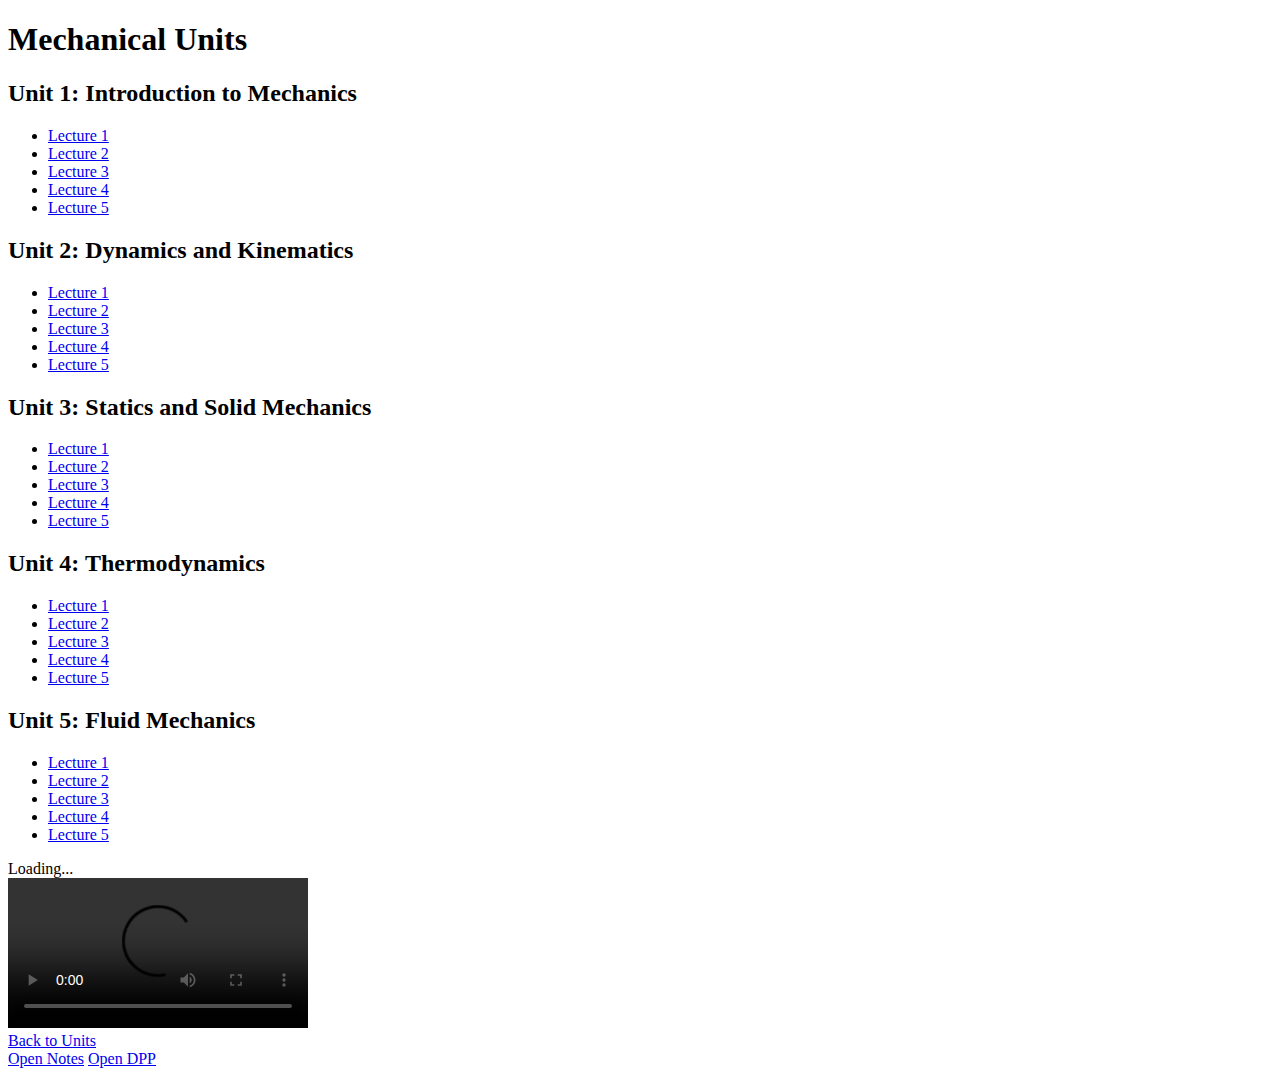
==== Mechanical.html @ 2369f94a "Create Mechanical.html" ====
<!DOCTYPE html>
<html lang="en">
<head>
  <meta charset="UTF-8">
  <meta name="viewport" content="width=device-width, initial-scale=1.0">
  <title>Lecture Folders</title>
  <link rel="stylesheet" href="styles.css"> <!-- Linking the external CSS file -->
</head>
<body>

  <h1>Mechanical Units</h1>

  <div class="main-content">
    <!-- Unit 1 -->
    <div class="folder" id="unit1">
      <h2 onclick="toggleLectures('lecturesUnit1')">Unit 1: Introduction to Mechanics</h2>
      <ul class="lectures" id="lecturesUnit1">
        <li><a href="#" onclick="openVideo('Mechanical Unit 1 Lecture 1', 'https://p-def6.pcloud.com/cBZFqDrTGZcpeUFS7ZZZyaRbXkZQ5ZZasHZkZISN8TZOHZOYZOLZjLZpLZBYZiQZf4Z44ZBzZz8ZgzZ4RZ6QZjs655Z7coxjG8AHgFodA9MFGj7LLzOsfzk/G.m3u8.mp4', 'notes_unit_1_lecture_1.pdf', 'dpp_unit_1_lecture_1.pdf')">Lecture 1</a></li>
        <li><a href="#" onclick="openVideo('Mechanical Unit 1 Lecture 2', 'unit_1_lecture_2.mp4', 'notes_unit_1_lecture_2.pdf', 'dpp_unit_1_lecture_2.pdf')">Lecture 2</a></li>
        <li><a href="#" onclick="openVideo('Mechanical Unit 1 Lecture 3', 'unit_1_lecture_3.mp4', 'notes_unit_1_lecture_3.pdf', 'dpp_unit_1_lecture_3.pdf')">Lecture 3</a></li>
        <li><a href="#" onclick="openVideo('Mechanical Unit 1 Lecture 4', 'unit_1_lecture_4.mp4', 'notes_unit_1_lecture_4.pdf', 'dpp_unit_1_lecture_4.pdf')">Lecture 4</a></li>
        <li><a href="#" onclick="openVideo('Mechanical Unit 1 Lecture 5', 'unit_1_lecture_5.mp4', 'notes_unit_1_lecture_5.pdf', 'dpp_unit_1_lecture_5.pdf')">Lecture 5</a></li>
      </ul>
    </div>

    <!-- Unit 2 -->
    <div class="folder" id="unit2">
      <h2 onclick="toggleLectures('lecturesUnit2')">Unit 2: Dynamics and Kinematics</h2>
      <ul class="lectures" id="lecturesUnit2">
        <li><a href="#" onclick="openVideo('Mechanical Unit 2 Lecture 1', 'unit_2_lecture_1.mp4', 'notes_unit_2_lecture_1.pdf', 'dpp_unit_2_lecture_1.pdf')">Lecture 1</a></li>
        <li><a href="#" onclick="openVideo('Mechanical Unit 2 Lecture 2', 'unit_2_lecture_2.mp4', 'notes_unit_2_lecture_2.pdf', 'dpp_unit_2_lecture_2.pdf')">Lecture 2</a></li>
        <li><a href="#" onclick="openVideo('Mechanical Unit 2 Lecture 3', 'unit_2_lecture_3.mp4', 'notes_unit_2_lecture_3.pdf', 'dpp_unit_2_lecture_3.pdf')">Lecture 3</a></li>
        <li><a href="#" onclick="openVideo('Mechanical Unit 2 Lecture 4', 'unit_2_lecture_4.mp4', 'notes_unit_2_lecture_4.pdf', 'dpp_unit_2_lecture_4.pdf')">Lecture 4</a></li>
        <li><a href="#" onclick="openVideo('Mechanical Unit 2 Lecture 5', 'unit_2_lecture_5.mp4', 'notes_unit_2_lecture_5.pdf', 'dpp_unit_2_lecture_5.pdf')">Lecture 5</a></li>
      </ul>
    </div>

    <!-- Unit 3 -->
    <div class="folder" id="unit3">
      <h2 onclick="toggleLectures('lecturesUnit3')">Unit 3: Statics and Solid Mechanics</h2>
      <ul class="lectures" id="lecturesUnit3">
        <li><a href="#" onclick="openVideo('Mechanical Unit 3 Lecture 1', 'unit_3_lecture_1.mp4', 'notes_unit_3_lecture_1.pdf', 'dpp_unit_3_lecture_1.pdf')">Lecture 1</a></li>
        <li><a href="#" onclick="openVideo('Mechanical Unit 3 Lecture 2', 'unit_3_lecture_2.mp4', 'notes_unit_3_lecture_2.pdf', 'dpp_unit_3_lecture_2.pdf')">Lecture 2</a></li>
        <li><a href="#" onclick="openVideo('Mechanical Unit 3 Lecture 3', 'unit_3_lecture_3.mp4', 'notes_unit_3_lecture_3.pdf', 'dpp_unit_3_lecture_3.pdf')">Lecture 3</a></li>
        <li><a href="#" onclick="openVideo('Mechanical Unit 3 Lecture 4', 'unit_3_lecture_4.mp4', 'notes_unit_3_lecture_4.pdf', 'dpp_unit_3_lecture_4.pdf')">Lecture 4</a></li>
        <li><a href="#" onclick="openVideo('Mechanical Unit 3 Lecture 5', 'unit_3_lecture_5.mp4', 'notes_unit_3_lecture_5.pdf', 'dpp_unit_3_lecture_5.pdf')">Lecture 5</a></li>
      </ul>
    </div>

    <!-- Unit 4 -->
    <div class="folder" id="unit4">
      <h2 onclick="toggleLectures('lecturesUnit4')">Unit 4: Thermodynamics</h2>
      <ul class="lectures" id="lecturesUnit4">
        <li><a href="#" onclick="openVideo('Mechanical Unit 4 Lecture 1', 'unit_4_lecture_1.mp4', 'notes_unit_4_lecture_1.pdf', 'dpp_unit_4_lecture_1.pdf')">Lecture 1</a></li>
        <li><a href="#" onclick="openVideo('Mechanical Unit 4 Lecture 2', 'unit_4_lecture_2.mp4', 'notes_unit_4_lecture_2.pdf', 'dpp_unit_4_lecture_2.pdf')">Lecture 2</a></li>
        <li><a href="#" onclick="openVideo('Mechanical Unit 4 Lecture 3', 'unit_4_lecture_3.mp4', 'notes_unit_4_lecture_3.pdf', 'dpp_unit_4_lecture_3.pdf')">Lecture 3</a></li>
        <li><a href="#" onclick="openVideo('Mechanical Unit 4 Lecture 4', 'unit_4_lecture_4.mp4', 'notes_unit_4_lecture_4.pdf', 'dpp_unit_4_lecture_4.pdf')">Lecture 4</a></li>
        <li><a href="#" onclick="openVideo('Mechanical Unit 4 Lecture 5', 'unit_4_lecture_5.mp4', 'notes_unit_4_lecture_5.pdf', 'dpp_unit_4_lecture_5.pdf')">Lecture 5</a></li>
      </ul>
    </div>

    <!-- Unit 5 -->
    <div class="folder" id="unit5">
      <h2 onclick="toggleLectures('lecturesUnit5')">Unit 5: Fluid Mechanics</h2>
      <ul class="lectures" id="lecturesUnit5">
        <li><a href="#" onclick="openVideo('Mechanical Unit 5 Lecture 1', 'unit_5_lecture_1.mp4', 'notes_unit_5_lecture_1.pdf', 'dpp_unit_5_lecture_1.pdf')">Lecture 1</a></li>
        <li><a href="#" onclick="openVideo('Mechanical Unit 5 Lecture 2', 'unit_5_lecture_2.mp4', 'notes_unit_5_lecture_2.pdf', 'dpp_unit_5_lecture_2.pdf')">Lecture 2</a></li>
        <li><a href="#" onclick="openVideo('Mechanical Unit 5 Lecture 3', 'unit_5_lecture_3.mp4', 'notes_unit_5_lecture_3.pdf', 'dpp_unit_5_lecture_3.pdf')">Lecture 3</a></li>
        <li><a href="#" onclick="openVideo('Mechanical Unit 5 Lecture 4', 'unit_5_lecture_4.mp4', 'notes_unit_5_lecture_4.pdf', 'dpp_unit_5_lecture_4.pdf')">Lecture 4</a></li>
        <li><a href="#" onclick="openVideo('Mechanical Unit 5 Lecture 5', 'unit_5_lecture_5.mp4', 'notes_unit_5_lecture_5.pdf', 'dpp_unit_5_lecture_5.pdf')">Lecture 5</a></li>
      </ul>
    </div>

  </div>

  <div class="video-page" id="videoPage">
    <div class="video-info" id="videoTitle">Loading...</div>
    <video id="videoPlayer" controls>
      <source id="videoSource" src="" type="video/mp4">
      Your browser does not support the video tag.
    </video>
    <br>
    <a href="#" class="back-btn" onclick="goBack()">Back to Units</a>

    <div class="pdf-links">
      <a id="notesLink" class="notes-btn" href="#" target="_blank">Open Notes</a>
      <a id="dppLink" class="dpp-btn" href="#" target="_blank">Open DPP</a>
    </div>
  </div>

  <script src="script.js"></script> <!-- Linking the external JavaScript file -->
</body>
</html>
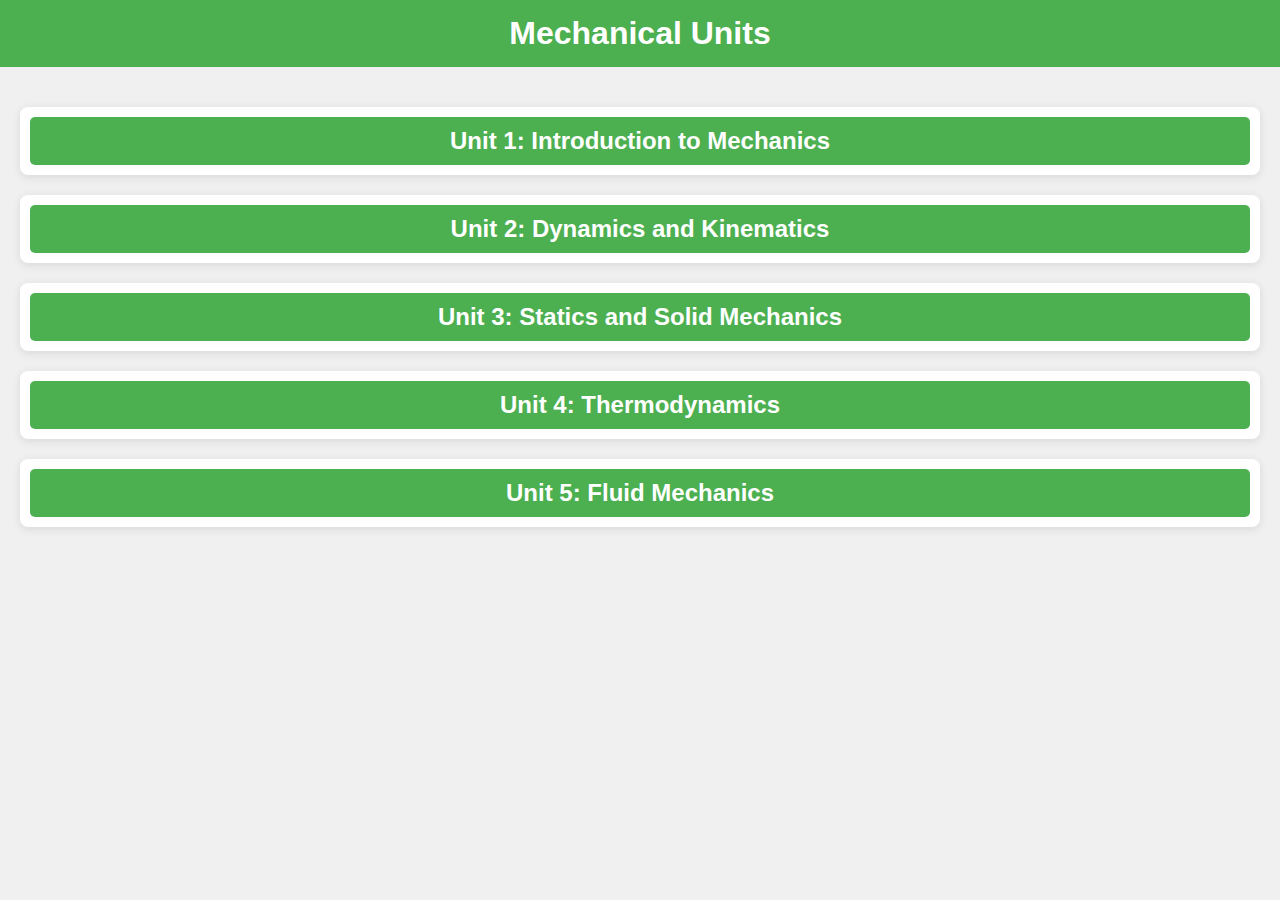
==== commit ac8d4993: "Update Mechanical.html" ====
--- a/Mechanical.html
+++ b/Mechanical.html
@@ -15,7 +15,7 @@
     <div class="folder" id="unit1">
       <h2 onclick="toggleLectures('lecturesUnit1')">Unit 1: Introduction to Mechanics</h2>
       <ul class="lectures" id="lecturesUnit1">
-        <li><a href="#" onclick="openVideo('Mechanical Unit 1 Lecture 1', 'https://p-def6.pcloud.com/cBZFqDrTGZcpeUFS7ZZZyaRbXkZQ5ZZasHZkZISN8TZOHZOYZOLZjLZpLZBYZiQZf4Z44ZBzZz8ZgzZ4RZ6QZjs655Z7coxjG8AHgFodA9MFGj7LLzOsfzk/G.m3u8.mp4', 'notes_unit_1_lecture_1.pdf', 'dpp_unit_1_lecture_1.pdf')">Lecture 1</a></li>
+        <li><a href="#" onclick="openVideo('Mechanical Unit 1 Lecture 1', 'Mech_1_001.m3u8', 'notes_unit_1_lecture_1.pdf', 'dpp_unit_1_lecture_1.pdf')">Lecture 1</a></li>
         <li><a href="#" onclick="openVideo('Mechanical Unit 1 Lecture 2', 'unit_1_lecture_2.mp4', 'notes_unit_1_lecture_2.pdf', 'dpp_unit_1_lecture_2.pdf')">Lecture 2</a></li>
         <li><a href="#" onclick="openVideo('Mechanical Unit 1 Lecture 3', 'unit_1_lecture_3.mp4', 'notes_unit_1_lecture_3.pdf', 'dpp_unit_1_lecture_3.pdf')">Lecture 3</a></li>
         <li><a href="#" onclick="openVideo('Mechanical Unit 1 Lecture 4', 'unit_1_lecture_4.mp4', 'notes_unit_1_lecture_4.pdf', 'dpp_unit_1_lecture_4.pdf')">Lecture 4</a></li>
--- a/styles.css
+++ b/styles.css
@@ -0,0 +1,104 @@
+body {
+  font-family: Arial, sans-serif;
+  margin: 0;
+  padding: 0;
+  background-color: #f0f0f0;
+}
+h1 {
+  background-color: #4CAF50;
+  color: white;
+  padding: 15px;
+  text-align: center;
+  margin: 0;
+}
+.folder {
+  margin: 20px 0;
+  padding: 10px;
+  background-color: #fff;
+  border-radius: 8px;
+  box-shadow: 0 2px 10px rgba(0, 0, 0, 0.1);
+}
+.folder h2 {
+  background-color: #4CAF50;
+  color: white;
+  padding: 10px;
+  margin: 0;
+  cursor: pointer;
+  border-radius: 5px;
+  text-align: center;
+}
+.lectures {
+  list-style: none;
+  padding: 0;
+  margin: 10px 0 0;
+  display: none;
+}
+.lectures li {
+  margin: 8px 0;
+}
+.lectures a {
+  text-decoration: none;
+  color: #2196F3;
+  font-size: 16px;
+  padding: 5px 10px;
+  display: block;
+  background-color: #f0f8ff;
+  border-radius: 5px;
+}
+.lectures a:hover {
+  background-color: #b3d9ff;
+}
+.main-content {
+  padding: 20px;
+}
+.video-page {
+  display: none;
+  padding: 4px;
+  background-color: #fff;
+  margin: 20px;
+  border-radius: 8px;
+  box-shadow: 0 2px 15px rgba(0, 0, 0, 0.2);
+  text-align: center;
+}
+.video-info {
+  font-size: 24px;
+  font-weight: bold;
+  margin-bottom: 20px;
+  color: #333;
+}
+video {
+  width: 100%;
+  max-width: 800px;
+  height: auto;
+  border-radius: 8px;
+  box-shadow: 0 4px 10px rgba(0, 0, 0, 0.1);
+}
+.back-btn, .notes-btn, .dpp-btn {
+  padding: 10px 20px;
+  background-color: #4CAF50;
+  color: white;
+  text-decoration: none;
+  border-radius: 5px;
+  margin-top: 20px;
+  display: inline-block;
+  font-size: 16px;
+}
+.back-btn:hover, .notes-btn:hover, .dpp-btn:hover {
+  background-color: #45a049;
+}
+.pdf-links {
+  margin-top: 10px;
+}
+.pdf-links a {
+  display: inline-block;
+  margin-top: 10px;
+  padding: 10px 20px;
+  background-color: #2196F3;
+  color: white;
+  text-decoration: none;
+  border-radius: 5px;
+  font-size: 16px;
+}
+.pdf-links a:hover {
+  background-color: #1976d2;
+}
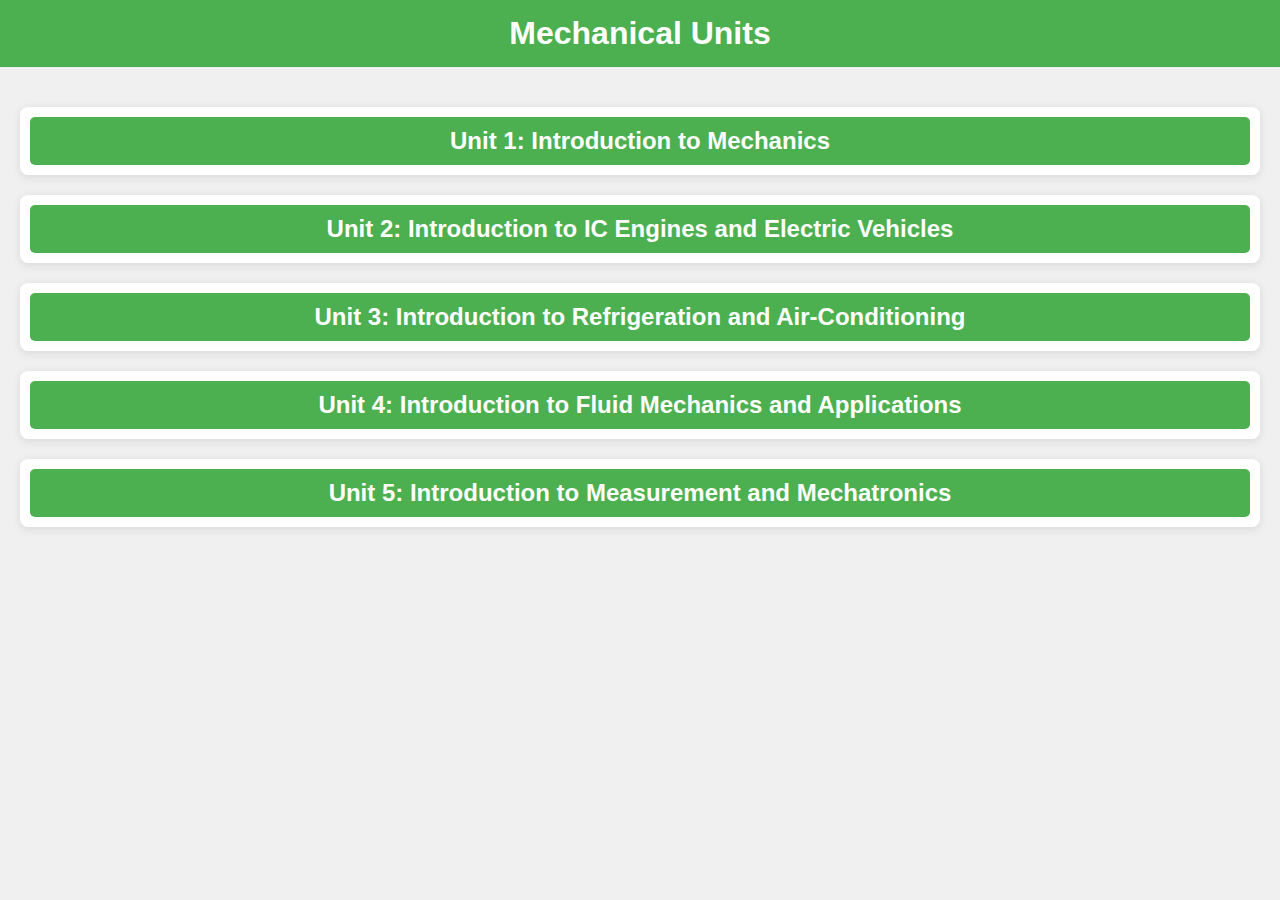
==== commit 1f6eb7aa: "Update Mechanical.html" ====
--- a/Mechanical.html
+++ b/Mechanical.html
@@ -4,7 +4,7 @@
   <meta charset="UTF-8">
   <meta name="viewport" content="width=device-width, initial-scale=1.0">
   <title>Lecture Folders</title>
-  <link rel="stylesheet" href="styles.css"> <!-- Linking the external CSS file -->
+  <link rel="stylesheet" href="styles.css">
 </head>
 <body>
 
@@ -15,79 +15,127 @@
     <div class="folder" id="unit1">
       <h2 onclick="toggleLectures('lecturesUnit1')">Unit 1: Introduction to Mechanics</h2>
       <ul class="lectures" id="lecturesUnit1">
-        <li><a href="#" onclick="openVideo('Mechanical Unit 1 Lecture 1', 'Mech_1_001.m3u8', 'notes_unit_1_lecture_1.pdf', 'dpp_unit_1_lecture_1.pdf')">Lecture 1</a></li>
-        <li><a href="#" onclick="openVideo('Mechanical Unit 1 Lecture 2', 'unit_1_lecture_2.mp4', 'notes_unit_1_lecture_2.pdf', 'dpp_unit_1_lecture_2.pdf')">Lecture 2</a></li>
-        <li><a href="#" onclick="openVideo('Mechanical Unit 1 Lecture 3', 'unit_1_lecture_3.mp4', 'notes_unit_1_lecture_3.pdf', 'dpp_unit_1_lecture_3.pdf')">Lecture 3</a></li>
-        <li><a href="#" onclick="openVideo('Mechanical Unit 1 Lecture 4', 'unit_1_lecture_4.mp4', 'notes_unit_1_lecture_4.pdf', 'dpp_unit_1_lecture_4.pdf')">Lecture 4</a></li>
-        <li><a href="#" onclick="openVideo('Mechanical Unit 1 Lecture 5', 'unit_1_lecture_5.mp4', 'notes_unit_1_lecture_5.pdf', 'dpp_unit_1_lecture_5.pdf')">Lecture 5</a></li>
+        <li>
+          <a href="#" onclick="openLecture('U1', 1)">Lecture 1</a> 
+        </li>
+        <li>
+          <a href="#" onclick="openLecture('U1', 2)">Lecture 2</a> 
+        </li>
+        <li>
+          <a href="#" onclick="openLecture('U1', 3)">Lecture 3</a> 
+        </li>
+        <li>
+          <a href="#" onclick="openLecture('U1', 4)">Lecture 4</a> 
+        </li>
+        <li>
+          <a href="#" onclick="openLecture('U1', 5)">Lecture 5</a> 
+        </li>
       </ul>
     </div>
 
     <!-- Unit 2 -->
     <div class="folder" id="unit2">
-      <h2 onclick="toggleLectures('lecturesUnit2')">Unit 2: Dynamics and Kinematics</h2>
+      <h2 onclick="toggleLectures('lecturesUnit2')">Unit 2: Introduction to IC Engines and Electric Vehicles</h2>
       <ul class="lectures" id="lecturesUnit2">
-        <li><a href="#" onclick="openVideo('Mechanical Unit 2 Lecture 1', 'unit_2_lecture_1.mp4', 'notes_unit_2_lecture_1.pdf', 'dpp_unit_2_lecture_1.pdf')">Lecture 1</a></li>
-        <li><a href="#" onclick="openVideo('Mechanical Unit 2 Lecture 2', 'unit_2_lecture_2.mp4', 'notes_unit_2_lecture_2.pdf', 'dpp_unit_2_lecture_2.pdf')">Lecture 2</a></li>
-        <li><a href="#" onclick="openVideo('Mechanical Unit 2 Lecture 3', 'unit_2_lecture_3.mp4', 'notes_unit_2_lecture_3.pdf', 'dpp_unit_2_lecture_3.pdf')">Lecture 3</a></li>
-        <li><a href="#" onclick="openVideo('Mechanical Unit 2 Lecture 4', 'unit_2_lecture_4.mp4', 'notes_unit_2_lecture_4.pdf', 'dpp_unit_2_lecture_4.pdf')">Lecture 4</a></li>
-        <li><a href="#" onclick="openVideo('Mechanical Unit 2 Lecture 5', 'unit_2_lecture_5.mp4', 'notes_unit_2_lecture_5.pdf', 'dpp_unit_2_lecture_5.pdf')">Lecture 5</a></li>
+        <li>
+          <a href="#" onclick="openLecture('U2', 1)">Lecture 1</a> 
+        </li>
+        <li>
+          <a href="#" onclick="openLecture('U2', 2)">Lecture 2</a> 
+        </li>
+        <li>
+          <a href="#" onclick="openLecture('U2', 3)">Lecture 3</a> 
+        </li>
+        <li>
+          <a href="#" onclick="openLecture('U2', 4)">Lecture 4</a> 
+        </li>
+        <li>
+          <a href="#" onclick="openLecture('U2', 5)">Lecture 5</a> 
+        </li>
       </ul>
     </div>
 
     <!-- Unit 3 -->
     <div class="folder" id="unit3">
-      <h2 onclick="toggleLectures('lecturesUnit3')">Unit 3: Statics and Solid Mechanics</h2>
+      <h2 onclick="toggleLectures('lecturesUnit3')">Unit 3: Introduction to Refrigeration and Air-Conditioning</h2>
       <ul class="lectures" id="lecturesUnit3">
-        <li><a href="#" onclick="openVideo('Mechanical Unit 3 Lecture 1', 'unit_3_lecture_1.mp4', 'notes_unit_3_lecture_1.pdf', 'dpp_unit_3_lecture_1.pdf')">Lecture 1</a></li>
-        <li><a href="#" onclick="openVideo('Mechanical Unit 3 Lecture 2', 'unit_3_lecture_2.mp4', 'notes_unit_3_lecture_2.pdf', 'dpp_unit_3_lecture_2.pdf')">Lecture 2</a></li>
-        <li><a href="#" onclick="openVideo('Mechanical Unit 3 Lecture 3', 'unit_3_lecture_3.mp4', 'notes_unit_3_lecture_3.pdf', 'dpp_unit_3_lecture_3.pdf')">Lecture 3</a></li>
-        <li><a href="#" onclick="openVideo('Mechanical Unit 3 Lecture 4', 'unit_3_lecture_4.mp4', 'notes_unit_3_lecture_4.pdf', 'dpp_unit_3_lecture_4.pdf')">Lecture 4</a></li>
-        <li><a href="#" onclick="openVideo('Mechanical Unit 3 Lecture 5', 'unit_3_lecture_5.mp4', 'notes_unit_3_lecture_5.pdf', 'dpp_unit_3_lecture_5.pdf')">Lecture 5</a></li>
+        <li>
+          <a href="#" onclick="openLecture('U3', 1)">Lecture 1</a> 
+        </li>
+        <li>
+          <a href="#" onclick="openLecture('U3', 2)">Lecture 2</a> 
+        </li>
+        <li>
+          <a href="#" onclick="openLecture('U3', 3)">Lecture 3</a> 
+        </li>
+        <li>
+          <a href="#" onclick="openLecture('U3', 4)">Lecture 4</a> 
+        </li>
+        <li>
+          <a href="#" onclick="openLecture('U3', 5)">Lecture 5</a> 
+        </li>
       </ul>
     </div>
 
     <!-- Unit 4 -->
     <div class="folder" id="unit4">
-      <h2 onclick="toggleLectures('lecturesUnit4')">Unit 4: Thermodynamics</h2>
+      <h2 onclick="toggleLectures('lecturesUnit4')">Unit 4: Introduction to Fluid Mechanics and Applications</h2>
       <ul class="lectures" id="lecturesUnit4">
-        <li><a href="#" onclick="openVideo('Mechanical Unit 4 Lecture 1', 'unit_4_lecture_1.mp4', 'notes_unit_4_lecture_1.pdf', 'dpp_unit_4_lecture_1.pdf')">Lecture 1</a></li>
-        <li><a href="#" onclick="openVideo('Mechanical Unit 4 Lecture 2', 'unit_4_lecture_2.mp4', 'notes_unit_4_lecture_2.pdf', 'dpp_unit_4_lecture_2.pdf')">Lecture 2</a></li>
-        <li><a href="#" onclick="openVideo('Mechanical Unit 4 Lecture 3', 'unit_4_lecture_3.mp4', 'notes_unit_4_lecture_3.pdf', 'dpp_unit_4_lecture_3.pdf')">Lecture 3</a></li>
-        <li><a href="#" onclick="openVideo('Mechanical Unit 4 Lecture 4', 'unit_4_lecture_4.mp4', 'notes_unit_4_lecture_4.pdf', 'dpp_unit_4_lecture_4.pdf')">Lecture 4</a></li>
-        <li><a href="#" onclick="openVideo('Mechanical Unit 4 Lecture 5', 'unit_4_lecture_5.mp4', 'notes_unit_4_lecture_5.pdf', 'dpp_unit_4_lecture_5.pdf')">Lecture 5</a></li>
+        <li>
+          <a href="#" onclick="openLecture('U4', 1)">Lecture 1</a> 
+        </li>
+        <li>
+          <a href="#" onclick="openLecture('U4', 2)">Lecture 2</a> 
+        </li>
+        <li>
+          <a href="#" onclick="openLecture('U4', 3)">Lecture 3</a> 
+        </li>
+        <li>
+          <a href="#" onclick="openLecture('U4', 4)">Lecture 4</a> 
+        </li>
+        <li>
+          <a href="#" onclick="openLecture('U4', 5)">Lecture 5</a> 
+        </li>
       </ul>
     </div>
 
     <!-- Unit 5 -->
     <div class="folder" id="unit5">
-      <h2 onclick="toggleLectures('lecturesUnit5')">Unit 5: Fluid Mechanics</h2>
+      <h2 onclick="toggleLectures('lecturesUnit5')">Unit 5: Introduction to Measurement and Mechatronics</h2>
       <ul class="lectures" id="lecturesUnit5">
-        <li><a href="#" onclick="openVideo('Mechanical Unit 5 Lecture 1', 'unit_5_lecture_1.mp4', 'notes_unit_5_lecture_1.pdf', 'dpp_unit_5_lecture_1.pdf')">Lecture 1</a></li>
-        <li><a href="#" onclick="openVideo('Mechanical Unit 5 Lecture 2', 'unit_5_lecture_2.mp4', 'notes_unit_5_lecture_2.pdf', 'dpp_unit_5_lecture_2.pdf')">Lecture 2</a></li>
-        <li><a href="#" onclick="openVideo('Mechanical Unit 5 Lecture 3', 'unit_5_lecture_3.mp4', 'notes_unit_5_lecture_3.pdf', 'dpp_unit_5_lecture_3.pdf')">Lecture 3</a></li>
-        <li><a href="#" onclick="openVideo('Mechanical Unit 5 Lecture 4', 'unit_5_lecture_4.mp4', 'notes_unit_5_lecture_4.pdf', 'dpp_unit_5_lecture_4.pdf')">Lecture 4</a></li>
-        <li><a href="#" onclick="openVideo('Mechanical Unit 5 Lecture 5', 'unit_5_lecture_5.mp4', 'notes_unit_5_lecture_5.pdf', 'dpp_unit_5_lecture_5.pdf')">Lecture 5</a></li>
+        <li>
+          <a href="#" onclick="openLecture('U5', 1)">Lecture 1</a> 
+        </li>
+        <li>
+          <a href="#" onclick="openLecture('U5', 2)">Lecture 2</a> 
+        </li>
+        <li>
+          <a href="#" onclick="openLecture('U5', 3)">Lecture 3</a> 
+        </li>
+        <li>
+          <a href="#" onclick="openLecture('U5', 4)">Lecture 4</a> 
+        </li>
+        <li>
+          <a href="#" onclick="openLecture('U5', 5)">Lecture 5</a> 
+        </li>
       </ul>
     </div>
 
   </div>
 
-  <div class="video-page" id="videoPage">
-    <div class="video-info" id="videoTitle">Loading...</div>
-    <video id="videoPlayer" controls>
-      <source id="videoSource" src="" type="video/mp4">
-      Your browser does not support the video tag.
-    </video>
-    <br>
-    <a href="#" class="back-btn" onclick="goBack()">Back to Units</a>
+  <script>
+    const basePath = 'Me/';
 
-    <div class="pdf-links">
-      <a id="notesLink" class="notes-btn" href="#" target="_blank">Open Notes</a>
-      <a id="dppLink" class="dpp-btn" href="#" target="_blank">Open DPP</a>
-    </div>
-  </div>
+    function openLecture(unit, lecture) {
+      const url = `${basePath}${unit}/L${String(lecture).padStart(2, '0')}.html`;
+      window.open(url, '_blank');
+    }
 
-  <script src="script.js"></script> <!-- Linking the external JavaScript file -->
+    function toggleLectures(id) {
+      const lectureList = document.getElementById(id);
+      lectureList.style.display = lectureList.style.display === "none" ? "block" : "none";
+    }
+  </script>
+
 </body>
 </html>
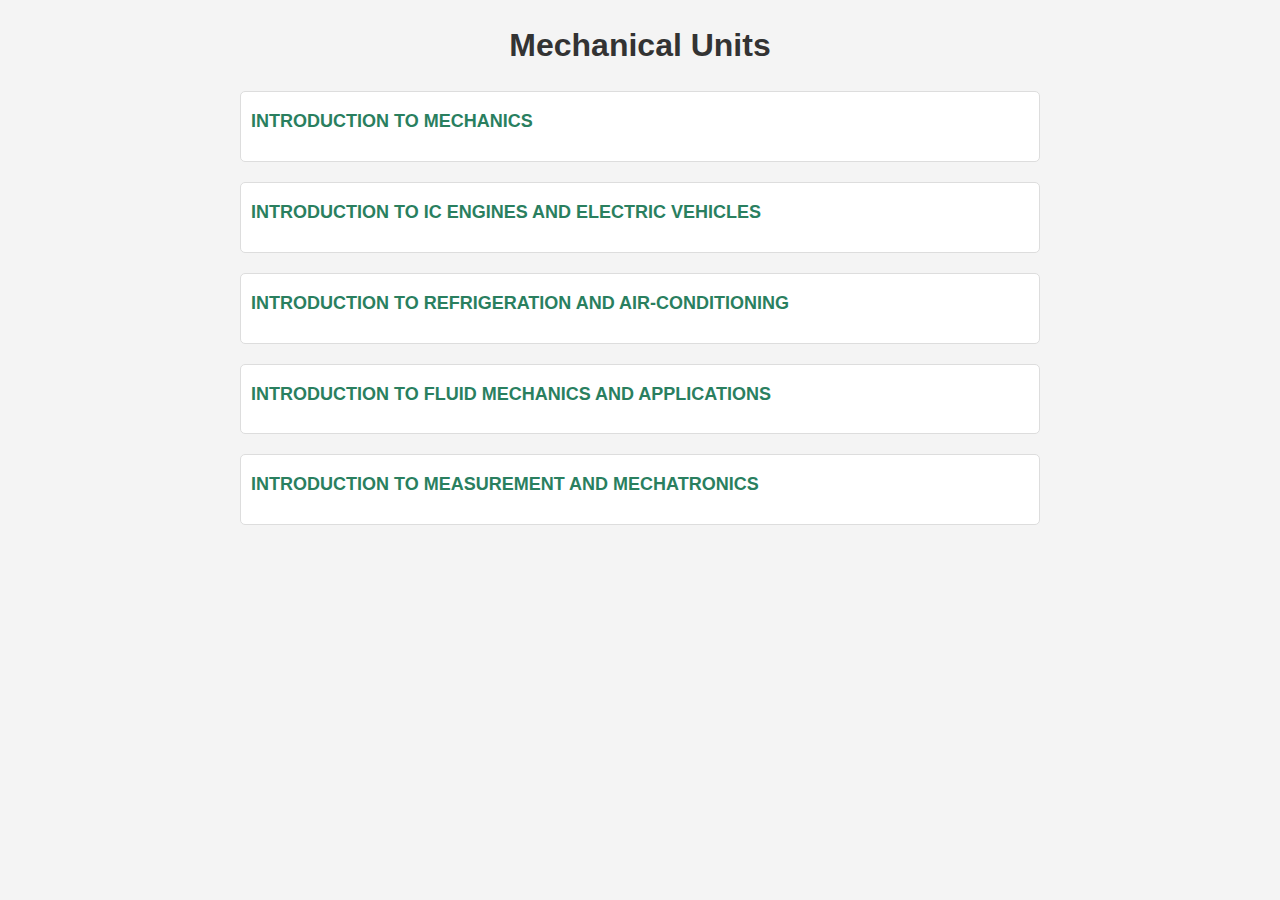
==== commit 4e90193d: "Update Mechanical.html" ====
--- a/Mechanical.html
+++ b/Mechanical.html
@@ -4,137 +4,159 @@
   <meta charset="UTF-8">
   <meta name="viewport" content="width=device-width, initial-scale=1.0">
   <title>Lecture Folders</title>
-  <link rel="stylesheet" href="styles.css">
+  <style>
+    /* Reset default margin and padding */
+    * {
+      margin: 0;
+      padding: 0;
+      box-sizing: border-box;
+    }
+
+    body {
+      font-family: Arial, sans-serif;
+      line-height: 1.6;
+      padding: 20px;
+      background-color: #f4f4f4;
+    }
+
+    h1 {
+      text-align: center;
+      color: #333;
+      margin-bottom: 20px;
+    }
+
+    .main-content {
+      max-width: 800px;
+      margin: 0 auto;
+    }
+
+    .folder {
+      background-color: #fff;
+      border: 1px solid #ddd;
+      margin-bottom: 15px;
+      padding: 10px;
+      border-radius: 5px;
+    }
+
+    .folder h2 {
+      cursor: pointer;
+      font-size: 18px;
+      color: #2a7f5f;
+      text-transform: uppercase;
+      margin-bottom: 10px;
+      padding: 5px 0;
+      font-weight: bold;
+    }
+
+    .folder h2:hover {
+      color: #2a5b46;
+    }
+
+    .lectures {
+      list-style: none;
+      padding-left: 20px;
+      display: none; /* Initially hidden */
+    }
+
+    .lectures li {
+      margin-bottom: 8px;
+    }
+
+    .lectures a {
+      text-decoration: none;
+      color: #333;
+      font-size: 16px;
+    }
+
+    .lectures a:hover {
+      color: #007BFF;
+      text-decoration: underline;
+    }
+
+    .lectures li a:active {
+      color: #0056b3;
+    }
+
+    /* Add a little spacing between units */
+    .folder + .folder {
+      margin-top: 20px;
+    }
+  </style>
 </head>
 <body>
 
   <h1>Mechanical Units</h1>
 
-  <div class="main-content">
-    <!-- Unit 1 -->
-    <div class="folder" id="unit1">
-      <h2 onclick="toggleLectures('lecturesUnit1')">Unit 1: Introduction to Mechanics</h2>
-      <ul class="lectures" id="lecturesUnit1">
-        <li>
-          <a href="#" onclick="openLecture('U1', 1)">Lecture 1</a> 
-        </li>
-        <li>
-          <a href="#" onclick="openLecture('U1', 2)">Lecture 2</a> 
-        </li>
-        <li>
-          <a href="#" onclick="openLecture('U1', 3)">Lecture 3</a> 
-        </li>
-        <li>
-          <a href="#" onclick="openLecture('U1', 4)">Lecture 4</a> 
-        </li>
-        <li>
-          <a href="#" onclick="openLecture('U1', 5)">Lecture 5</a> 
-        </li>
-      </ul>
-    </div>
-
-    <!-- Unit 2 -->
-    <div class="folder" id="unit2">
-      <h2 onclick="toggleLectures('lecturesUnit2')">Unit 2: Introduction to IC Engines and Electric Vehicles</h2>
-      <ul class="lectures" id="lecturesUnit2">
-        <li>
-          <a href="#" onclick="openLecture('U2', 1)">Lecture 1</a> 
-        </li>
-        <li>
-          <a href="#" onclick="openLecture('U2', 2)">Lecture 2</a> 
-        </li>
-        <li>
-          <a href="#" onclick="openLecture('U2', 3)">Lecture 3</a> 
-        </li>
-        <li>
-          <a href="#" onclick="openLecture('U2', 4)">Lecture 4</a> 
-        </li>
-        <li>
-          <a href="#" onclick="openLecture('U2', 5)">Lecture 5</a> 
-        </li>
-      </ul>
-    </div>
-
-    <!-- Unit 3 -->
-    <div class="folder" id="unit3">
-      <h2 onclick="toggleLectures('lecturesUnit3')">Unit 3: Introduction to Refrigeration and Air-Conditioning</h2>
-      <ul class="lectures" id="lecturesUnit3">
-        <li>
-          <a href="#" onclick="openLecture('U3', 1)">Lecture 1</a> 
-        </li>
-        <li>
-          <a href="#" onclick="openLecture('U3', 2)">Lecture 2</a> 
-        </li>
-        <li>
-          <a href="#" onclick="openLecture('U3', 3)">Lecture 3</a> 
-        </li>
-        <li>
-          <a href="#" onclick="openLecture('U3', 4)">Lecture 4</a> 
-        </li>
-        <li>
-          <a href="#" onclick="openLecture('U3', 5)">Lecture 5</a> 
-        </li>
-      </ul>
-    </div>
-
-    <!-- Unit 4 -->
-    <div class="folder" id="unit4">
-      <h2 onclick="toggleLectures('lecturesUnit4')">Unit 4: Introduction to Fluid Mechanics and Applications</h2>
-      <ul class="lectures" id="lecturesUnit4">
-        <li>
-          <a href="#" onclick="openLecture('U4', 1)">Lecture 1</a> 
-        </li>
-        <li>
-          <a href="#" onclick="openLecture('U4', 2)">Lecture 2</a> 
-        </li>
-        <li>
-          <a href="#" onclick="openLecture('U4', 3)">Lecture 3</a> 
-        </li>
-        <li>
-          <a href="#" onclick="openLecture('U4', 4)">Lecture 4</a> 
-        </li>
-        <li>
-          <a href="#" onclick="openLecture('U4', 5)">Lecture 5</a> 
-        </li>
-      </ul>
-    </div>
-
-    <!-- Unit 5 -->
-    <div class="folder" id="unit5">
-      <h2 onclick="toggleLectures('lecturesUnit5')">Unit 5: Introduction to Measurement and Mechatronics</h2>
-      <ul class="lectures" id="lecturesUnit5">
-        <li>
-          <a href="#" onclick="openLecture('U5', 1)">Lecture 1</a> 
-        </li>
-        <li>
-          <a href="#" onclick="openLecture('U5', 2)">Lecture 2</a> 
-        </li>
-        <li>
-          <a href="#" onclick="openLecture('U5', 3)">Lecture 3</a> 
-        </li>
-        <li>
-          <a href="#" onclick="openLecture('U5', 4)">Lecture 4</a> 
-        </li>
-        <li>
-          <a href="#" onclick="openLecture('U5', 5)">Lecture 5</a> 
-        </li>
-      </ul>
-    </div>
-
+  <div class="main-content" id="unitsContainer">
+    <!-- Units will be dynamically populated -->
   </div>
 
   <script>
+    // Base path for lecture links
     const basePath = 'Me/';
 
+    // Data structure for units and lectures
+    const units = [
+      { id: 'unit1', title: 'Introduction to Mechanics', lectures: 5 },
+      { id: 'unit2', title: 'Introduction to IC Engines and Electric Vehicles', lectures: 5 },
+      { id: 'unit3', title: 'Introduction to Refrigeration and Air-Conditioning', lectures: 5 },
+      { id: 'unit4', title: 'Introduction to Fluid Mechanics and Applications', lectures: 5 },
+      { id: 'unit5', title: 'Introduction to Measurement and Mechatronics', lectures: 5 }
+    ];
+
+    // Function to open a lecture
     function openLecture(unit, lecture) {
-      const url = `${basePath}${unit}/L${String(lecture).padStart(2, '0')}.html`;
+      // Convert unit like 'unit1' to 'U1', 'unit2' to 'U2', etc.
+      const unitCode = 'U' + unit.replace('unit', '').toUpperCase();
+      
+      const url = `${basePath}${unitCode}/L${String(lecture).padStart(2, '0')}.html`;
       window.open(url, '_blank');
     }
 
+    // Function to toggle lecture visibility
     function toggleLectures(id) {
       const lectureList = document.getElementById(id);
       lectureList.style.display = lectureList.style.display === "none" ? "block" : "none";
     }
+
+    // Dynamically render units and lectures
+    function renderUnits() {
+      const container = document.getElementById('unitsContainer');
+      units.forEach(unit => {
+        const unitDiv = document.createElement('div');
+        unitDiv.classList.add('folder');
+        unitDiv.id = unit.id;
+
+        // Unit title
+        const unitHeader = document.createElement('h2');
+        unitHeader.textContent = `${unit.title}`;
+        unitHeader.setAttribute('onclick', `toggleLectures('${unit.id}-lectures')`);
+        unitDiv.appendChild(unitHeader);
+
+        // Lecture list
+        const lectureList = document.createElement('ul');
+        lectureList.classList.add('lectures');
+        lectureList.id = `${unit.id}-lectures`;
+        lectureList.style.display = 'none';
+
+        // Add lectures to the list
+        for (let i = 1; i <= unit.lectures; i++) {
+          const lectureItem = document.createElement('li');
+          const lectureLink = document.createElement('a');
+          lectureLink.href = '#';
+          lectureLink.textContent = `Lecture ${i}`;
+          lectureLink.setAttribute('onclick', `openLecture('${unit.id}', ${i})`);
+          lectureItem.appendChild(lectureLink);
+          lectureList.appendChild(lectureItem);
+        }
+
+        unitDiv.appendChild(lectureList);
+        container.appendChild(unitDiv);
+      });
+    }
+
+    // Initialize the page
+    renderUnits();
   </script>
 
 </body>
